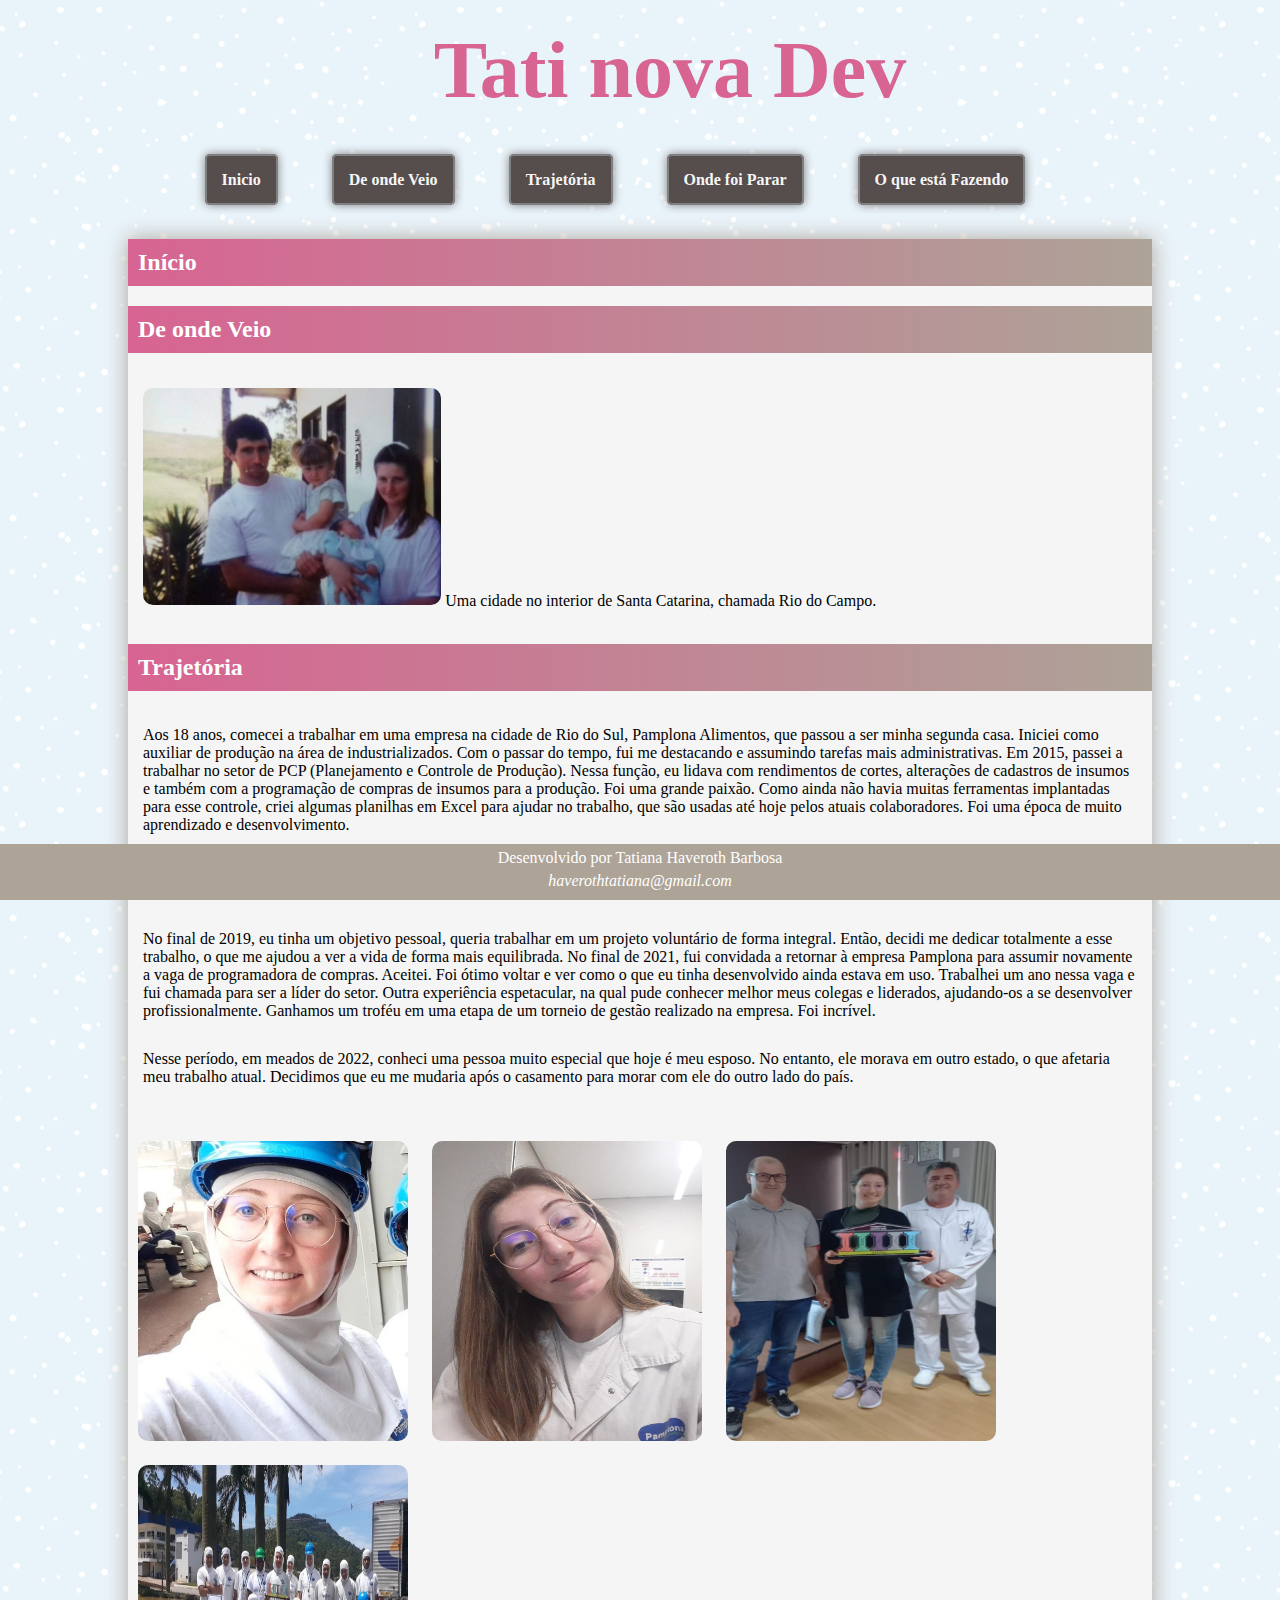
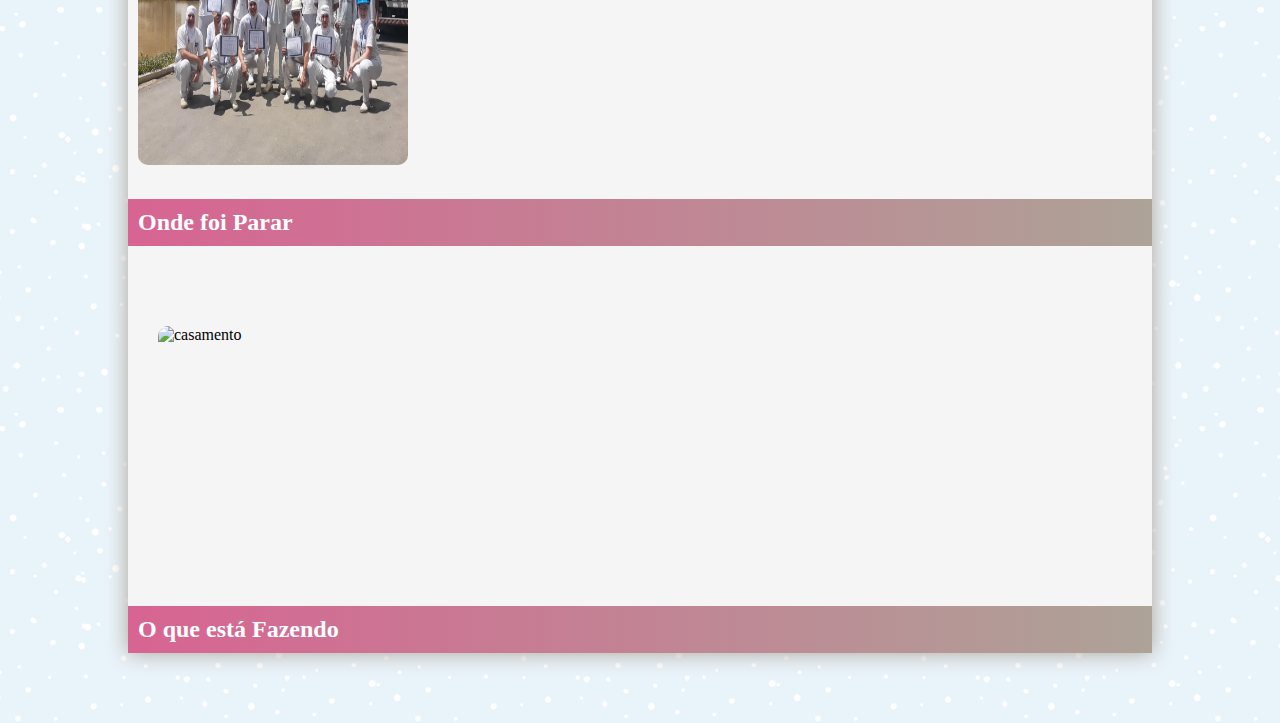
==== index.html @ 065e219c "Update index.html" ====
<!DOCTYPE html>
<html lang="en">
<head>
    <meta charset="UTF-8">
    <meta name="viewport" content="width=device-width, initial-scale=1.0">
    <link rel="stylesheet" href="blogtati.css">
    <link rel="stylesheet" href="blogresponsive.css">
    <title>Blog-da-Tati</title>
    <style>
        html {
            scroll-behavior: smooth;
        }
    </style>
</head>
<body>
    <header>
        <div class="header-container">
            
            <h1 class="header-text">Tati nova Dev</h1>
            <nav>
                <a href="#inicio">Inicio</a>
                <a href="#de-onde-veio">De onde Veio</a>
                <a href="#trajetoria">Trajetória</a>
                <a href="#onde-foi-parar">Onde foi Parar</a>
                <a href="#o-que-esta-fazendo">O que está Fazendo</a>
                

            </nav>
        </div>
    </header>
    <body>
        <main>
            <H2 id="inicio" >Início</H2>
                
            
        <H2 id="de-onde-veio" >De onde Veio</H2>
        <p>
           
            <img id="familia" src="imgs/blog/familia.jpg" alt="fotofamiliarc">
            Uma cidade no interior de Santa Catarina, chamada Rio do Campo. 
        </p>
        <H2 id="trajetoria" >Trajetória</H2>
        <p>
            Aos 18 anos, comecei a trabalhar em uma empresa na cidade de Rio do Sul, Pamplona Alimentos, que passou a ser minha segunda casa. Iniciei como auxiliar de produção na área de industrializados. Com o passar do tempo, fui me destacando e assumindo tarefas mais administrativas. Em 2015, passei a trabalhar no setor de PCP (Planejamento e Controle de Produção). Nessa função, eu lidava com rendimentos de cortes, alterações de cadastros de insumos e também com a programação de compras de insumos para a produção. Foi uma grande paixão. Como ainda não havia muitas ferramentas implantadas para esse controle, criei algumas planilhas em Excel para ajudar no trabalho, que são usadas até hoje pelos atuais colaboradores. Foi uma época de muito aprendizado e desenvolvimento.
        </p>
        <p>
            Em 2019, fui convidada a ocupar uma vaga de programadora de produção de industrializados, um novo desafio. Foi uma experiência ótima, conheci mais a fundo o processo produtivo e aprendi a lidar com pressões de várias áreas.
           
        </p>
        <p>
            No final de 2019, eu tinha um objetivo pessoal, queria trabalhar em um projeto voluntário de forma integral. Então, decidi me dedicar totalmente a esse trabalho, o que me ajudou a ver a vida de forma mais equilibrada. No final de 2021, fui convidada a retornar à empresa Pamplona para assumir novamente a vaga de programadora de compras. Aceitei. Foi ótimo voltar e ver como o que eu tinha desenvolvido ainda estava em uso. Trabalhei um ano nessa vaga e fui chamada para ser a líder do setor. Outra experiência espetacular, na qual pude conhecer melhor meus colegas e liderados, ajudando-os a se desenvolver profissionalmente. Ganhamos um troféu em uma etapa de um torneio de gestão realizado na empresa. Foi incrível.
            
        </p>
        <p>
            Nesse período, em meados de 2022, conheci uma pessoa muito especial que hoje é meu esposo. No entanto, ele morava em outro estado, o que afetaria meu trabalho atual. Decidimos que eu me mudaria após o casamento para morar com ele do outro lado do país.
        </p>
              

        </p>
            <div class="fotospamplona">
                <img id="pamp1" class="pamplona" src="imgs/blog/pamplona1.jpg" alt="fotopamplona">
                <img id="pamp2"  class="pamplona" src="imgs/blog/pamplona2.jpg" alt="pamplona2">
                <img id="pamp3" class="pamplona" src="imgs/blog/trofeu.jpg" alt="trofeu">
                <img id="pamp4" class="pamplona"  src="imgs/blog/pamplona4.jpg" alt="pamplona3">

             </div>
        <H2 id="onde-foi-parar" > Onde foi Parar</H2>
        <p>
            <div class="casamento">
            <img src="imgs/casamento/IMG_9152.jpg" alt="casamento">
        </div>
        </p>
        <H2 id="o-que-esta-fazendo" >O que está Fazendo</H2>
    </main>
<footer>
    <p>
    Desenvolvido por Tatiana Haveroth Barbosa
    <address>haverothtatiana@gmail.com</address>
    
</p>
</footer>
</body>
</html>
---- blogtati.css ----
:root{
    --CORFUNDO-CORPO: #d6cbd3;
    --CORROSA: #d76190fa;
    --CORAZUL:#bdcebe;
    --CORCINZAESCURO:#ada397;
   
@import url('https://fonts.googleapis.com/css2?family=Playwrite+AU+TAS:wght@100..400&display=swap');



}
p{
    margin: 0px;
    padding: 15px;
}

body {
    margin: auto auto;
    background-image: url(imgs/blog/blue-snow.webp);
    max-width: 1500px;
    min-width: 400px;
    min-height: 100vh;
    

}

.header-container {
    position: relative;
    text-align: center;
    
 
}


.header-text {
    color: var(--CORROSA);
    font-family: "Playwrite AU TAS", cursive;
    font-size: 5rem;
    position: relative;
    top: 40px;
    left: 50%;
    transform: translate(-50%, -50%);
    margin: 30px;
 
}


nav {
    margin: 50px;
    
    }

nav a {
    background-color: rgb(86, 77, 77);
    color: whitesmoke;
    border-radius: 5px;
    padding: 15px;
    text-decoration: none;
    border: 2px solid gray;
    transition: background-color, color 1s;
    margin-right: 50px;
    font-weight: bold;
    box-shadow: 0px 0px 10px gray;

    
}

nav a:hover {
    background-color: var(--CORROSA);
    color: black;
}
h2{
    background-image: linear-gradient(to right, var(--CORROSA), var(--CORCINZAESCURO));
    color: white;
    padding: 10px;
   
   
}
body h2:hover{
    background-color: var(--CORROSA);
    color: black;
}
#familia{
    width: 30%;
    border-radius: 10px;
}

.fotospamplona img{
      width: 270px;
      height: 300px;
      min-height: 200px;
      display: inline;
      margin: 10px;
      border-radius: 10px;
}
.pamplona:hover{
    transform:  scale(1.1) (5deg) translateY(-20px);
  
}

.casamento img{
    width: 350px;
    height: 270px;
    min-height: 200px;
    display: inline;
    margin: 30px;
    border-radius: 10px;
}
footer{
    background-color: var(--CORCINZAESCURO);
    color: white;
    text-align: center;
    position: fixed;
    bottom: 0px;
    width: 100%;
   
}
footer p{
    padding: 5px;
}
main{
    width: 80%;
    margin: 40px auto 70px auto;
    box-shadow: 0px 0px 20px var(--CORCINZAESCURO);
    background-color: whitesmoke;
    
}


}
---- blogresponsive.css ----
@media (max-width:1000px){
    .header-text {
          
        font-size: 4rem;
        position: relative;
        top: 30px;
       
       }
       nav a {
        padding: 10px;
        margin-right: 10px;
       
}
@media (max-width:750px){
    nav a {
        display: flex;
        flex-direction: column;
        margin: auto;
        margin-bottom: 10px;
        width: 50%;
        align-items: center;
       

    }
        nav a:first-child{
            display: none;
    }
    .fotospamplona img{
        
        margin-left: 40px;
    }
    #familia{
            width: 270px;
            height: 250px;
           
        
  }
}


               
       

@media (max-width:510px){
    .header-text {
          
        font-size: 3rem;
        text-align: left;
        margin: 30px; 
       }
       .casamento img{
        width: 250px;
        height: 200px;
       }
}
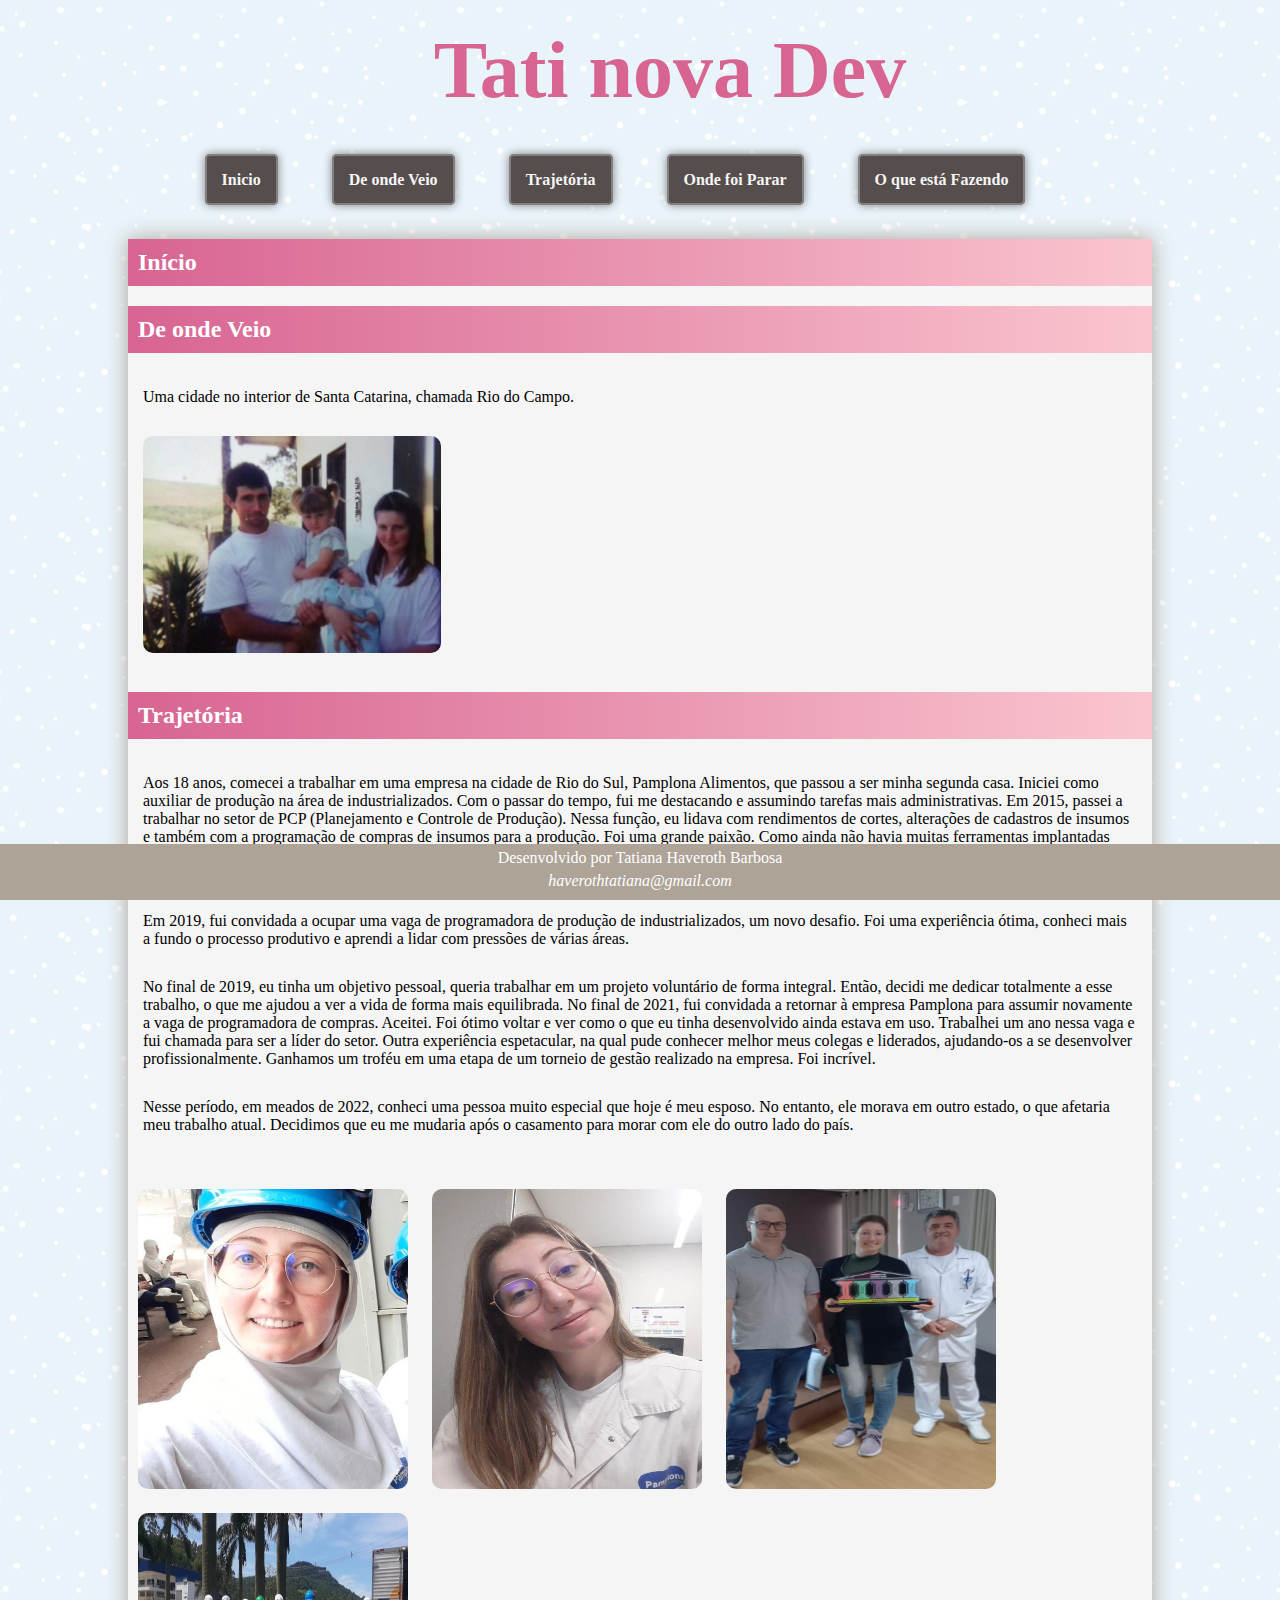
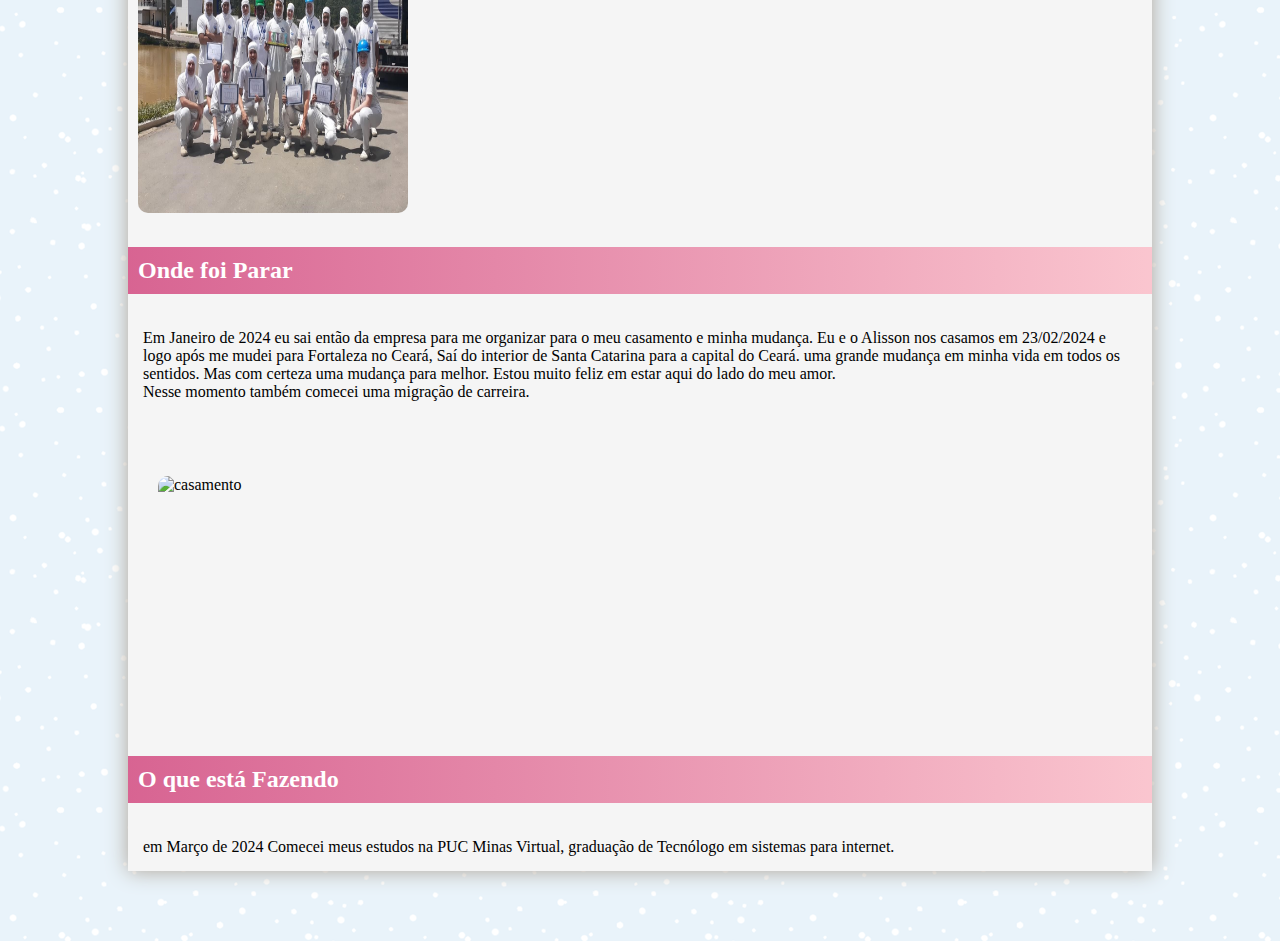
==== commit d83c6302: "Update index.html" ====
--- a/index.html
+++ b/index.html
@@ -35,10 +35,13 @@
             
         <H2 id="de-onde-veio" >De onde Veio</H2>
         <p>
-           
+            Uma cidade no interior de Santa Catarina, chamada Rio do Campo.
+
+        </p>
+        <p>
             <img id="familia" src="imgs/blog/familia.jpg" alt="fotofamiliarc">
-            Uma cidade no interior de Santa Catarina, chamada Rio do Campo. 
-        </p>
+        </p>    
+     
         <H2 id="trajetoria" >Trajetória</H2>
         <p>
             Aos 18 anos, comecei a trabalhar em uma empresa na cidade de Rio do Sul, Pamplona Alimentos, que passou a ser minha segunda casa. Iniciei como auxiliar de produção na área de industrializados. Com o passar do tempo, fui me destacando e assumindo tarefas mais administrativas. Em 2015, passei a trabalhar no setor de PCP (Planejamento e Controle de Produção). Nessa função, eu lidava com rendimentos de cortes, alterações de cadastros de insumos e também com a programação de compras de insumos para a produção. Foi uma grande paixão. Como ainda não havia muitas ferramentas implantadas para esse controle, criei algumas planilhas em Excel para ajudar no trabalho, que são usadas até hoje pelos atuais colaboradores. Foi uma época de muito aprendizado e desenvolvimento.
@@ -66,11 +69,20 @@
              </div>
         <H2 id="onde-foi-parar" > Onde foi Parar</H2>
         <p>
+            Em Janeiro de 2024 eu sai então da empresa para me organizar para o meu casamento e minha mudança. 
+        Eu e o Alisson nos casamos em 23/02/2024 e logo após me mudei para Fortaleza no Ceará, Saí do interior de Santa Catarina para a capital do Ceará. 
+        uma grande mudança em minha vida em todos os sentidos. Mas com certeza uma mudança para melhor. Estou muito feliz em estar aqui do lado do meu amor.
+        <br> Nesse momento também comecei uma migração de carreira. 
+        </p>
+        <p>
             <div class="casamento">
             <img src="imgs/casamento/IMG_9152.jpg" alt="casamento">
         </div>
         </p>
         <H2 id="o-que-esta-fazendo" >O que está Fazendo</H2>
+        <p>
+            em Março de 2024 Comecei meus estudos na PUC Minas Virtual, graduação de Tecnólogo em sistemas para internet.
+        </p>
     </main>
 <footer>
     <p>
--- a/blogtati.css
+++ b/blogtati.css
@@ -70,7 +70,7 @@
     color: black;
 }
 h2{
-    background-image: linear-gradient(to right, var(--CORROSA), var(--CORCINZAESCURO));
+    background-image: linear-gradient(to right, var(--CORROSA), rgba(251, 190, 201, 0.86));
     color: white;
     padding: 10px;
    
@@ -127,4 +127,4 @@
 }
 
 
-}
+
--- a/blogresponsive.css
+++ b/blogresponsive.css
@@ -9,7 +9,7 @@
        nav a {
         padding: 10px;
         margin-right: 10px;
-       
+       }
 }
 @media (max-width:750px){
     nav a {
@@ -36,10 +36,7 @@
         
   }
 }
-
-
-               
-       
+     
 
 @media (max-width:510px){
     .header-text {
@@ -52,4 +49,4 @@
         width: 250px;
         height: 200px;
        }
-}+}
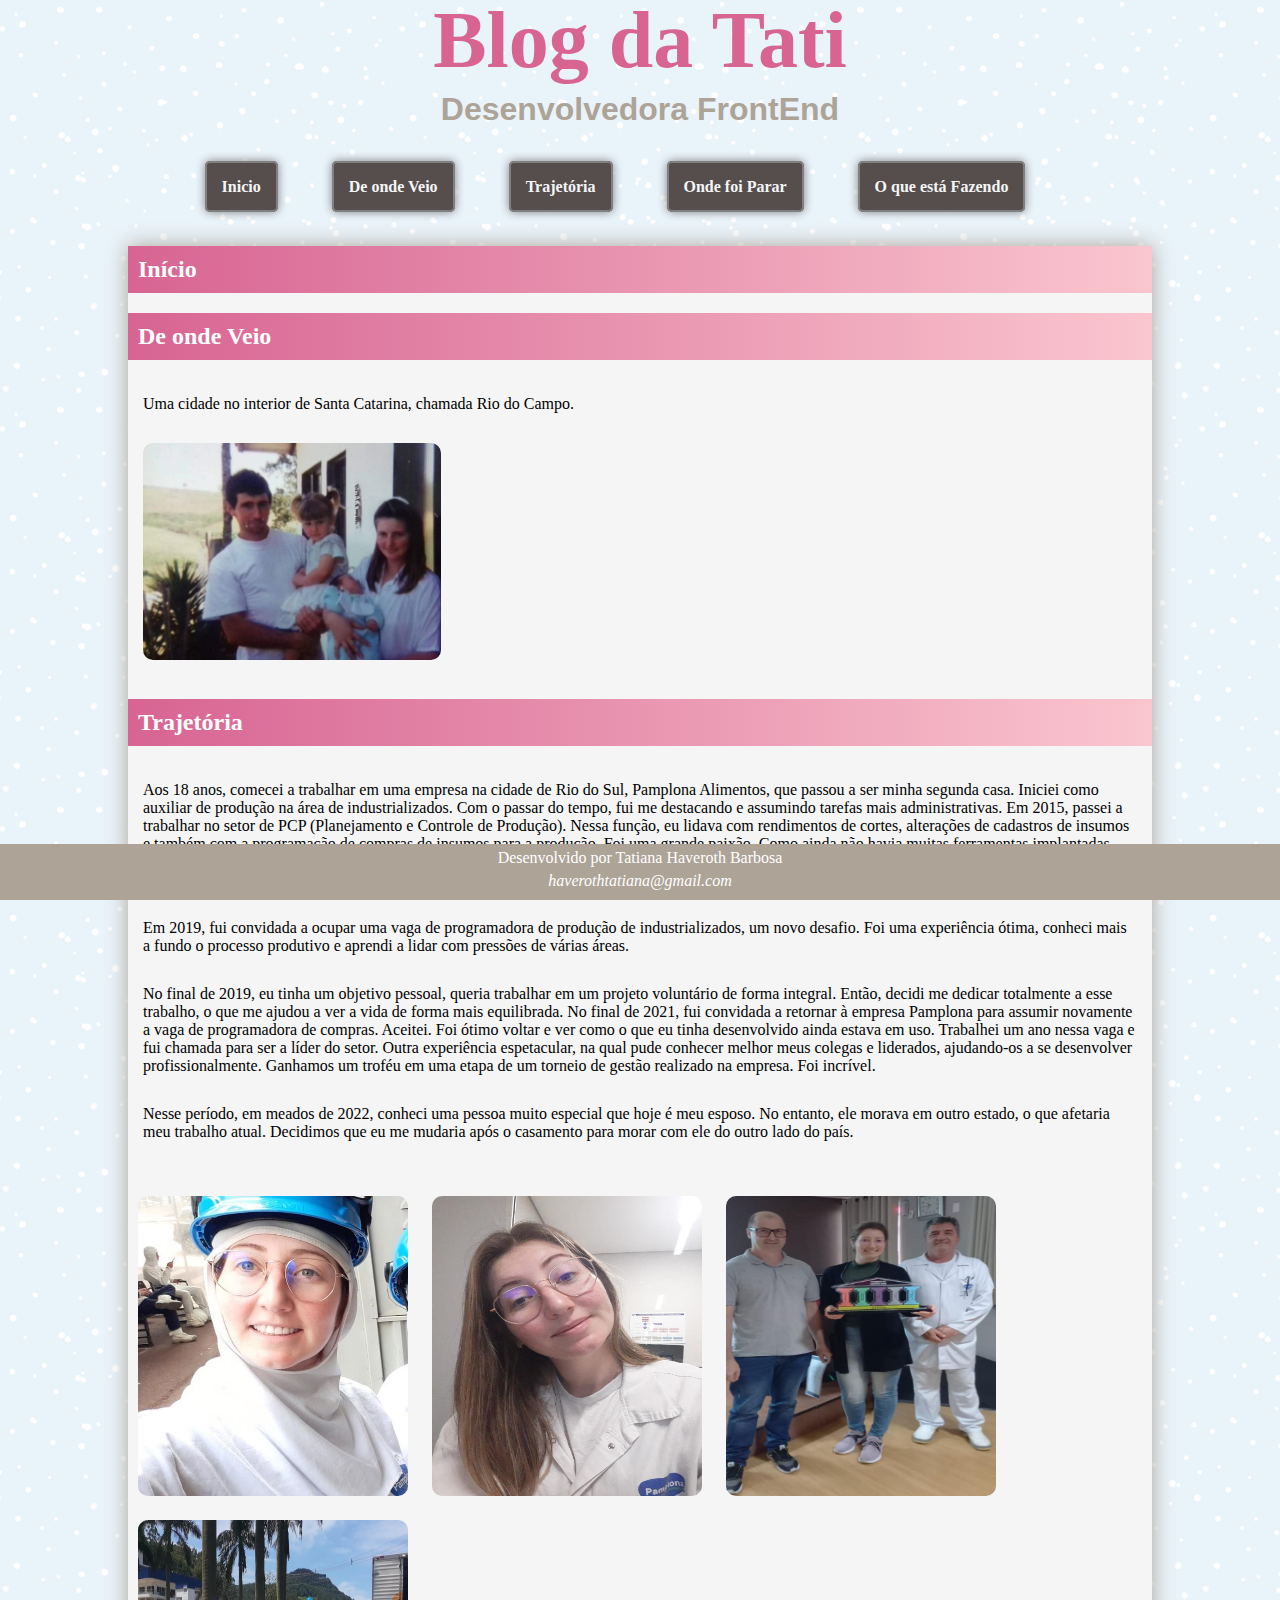
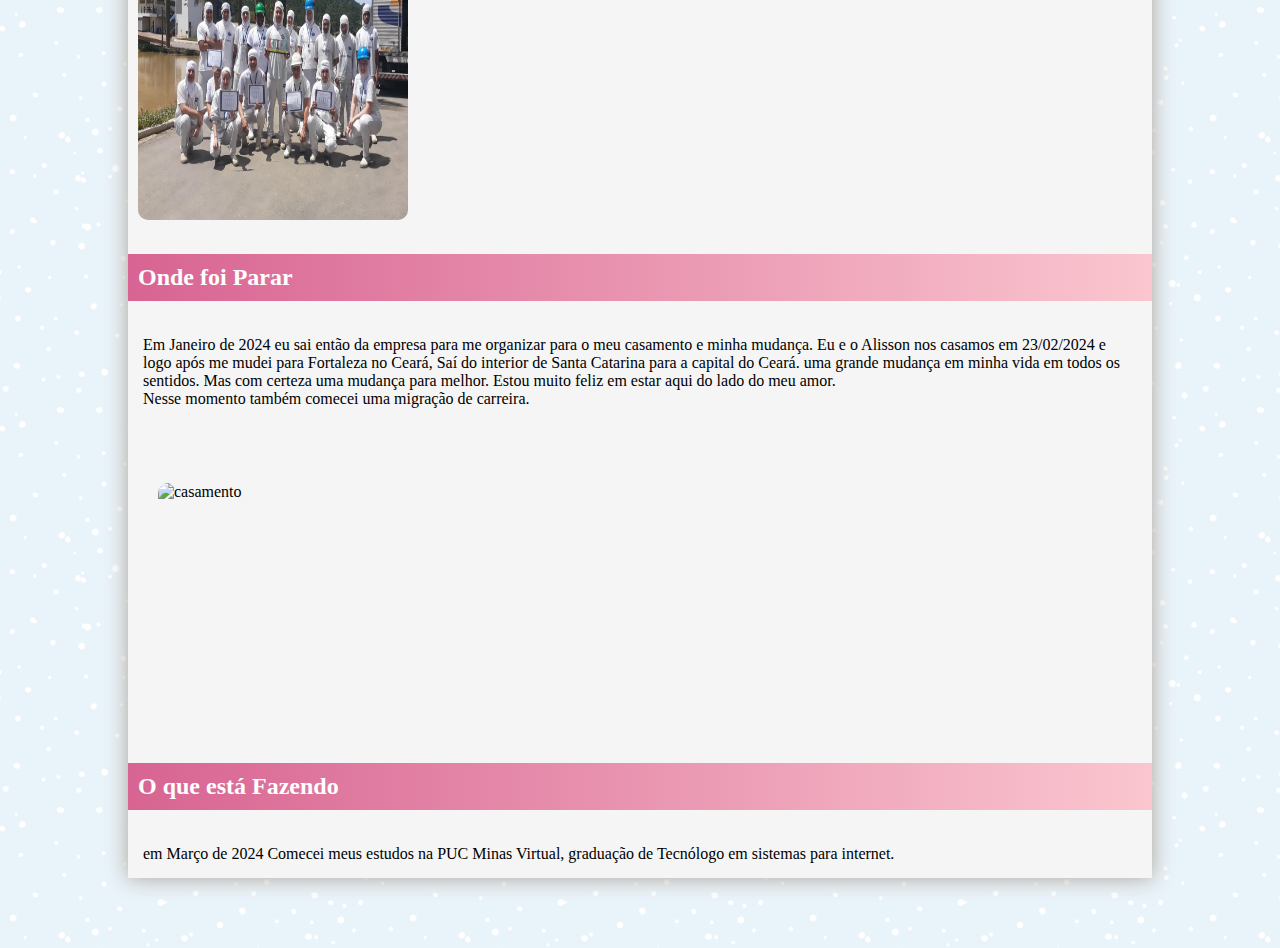
==== commit 32f911cf: "Update index.html" ====
--- a/index.html
+++ b/index.html
@@ -16,7 +16,8 @@
     <header>
         <div class="header-container">
             
-            <h1 class="header-text">Tati nova Dev</h1>
+            <h1 class="header-text">Blog da Tati  </h1>
+            <h1 class="subtitulo" >   Desenvolvedora FrontEnd</h1>
             <nav>
                 <a href="#inicio">Inicio</a>
                 <a href="#de-onde-veio">De onde Veio</a>
@@ -73,6 +74,7 @@
         Eu e o Alisson nos casamos em 23/02/2024 e logo após me mudei para Fortaleza no Ceará, Saí do interior de Santa Catarina para a capital do Ceará. 
         uma grande mudança em minha vida em todos os sentidos. Mas com certeza uma mudança para melhor. Estou muito feliz em estar aqui do lado do meu amor.
         <br> Nesse momento também comecei uma migração de carreira. 
+        
         </p>
         <p>
             <div class="casamento">
@@ -82,6 +84,9 @@
         <H2 id="o-que-esta-fazendo" >O que está Fazendo</H2>
         <p>
             em Março de 2024 Comecei meus estudos na PUC Minas Virtual, graduação de Tecnólogo em sistemas para internet.
+            <script>
+                window.alert('Bem vindo ao meu blog')
+            </script>
         </p>
     </main>
 <footer>
--- a/blogtati.css
+++ b/blogtati.css
@@ -40,8 +40,16 @@
     top: 40px;
     left: 50%;
     transform: translate(-50%, -50%);
-    margin: 30px;
+    margin: 0px ;
+
+    
  
+}
+.subtitulo{
+    font-family: 'Lucida Sans', 'Lucida Sans Regular', 'Lucida Grande', 'Lucida Sans Unicode', Geneva, Verdana, sans-serif;
+    color: var(--CORCINZAESCURO);
+    margin-top: 0px;
+
 }
 
 
@@ -127,4 +135,3 @@
 }
 
 
-
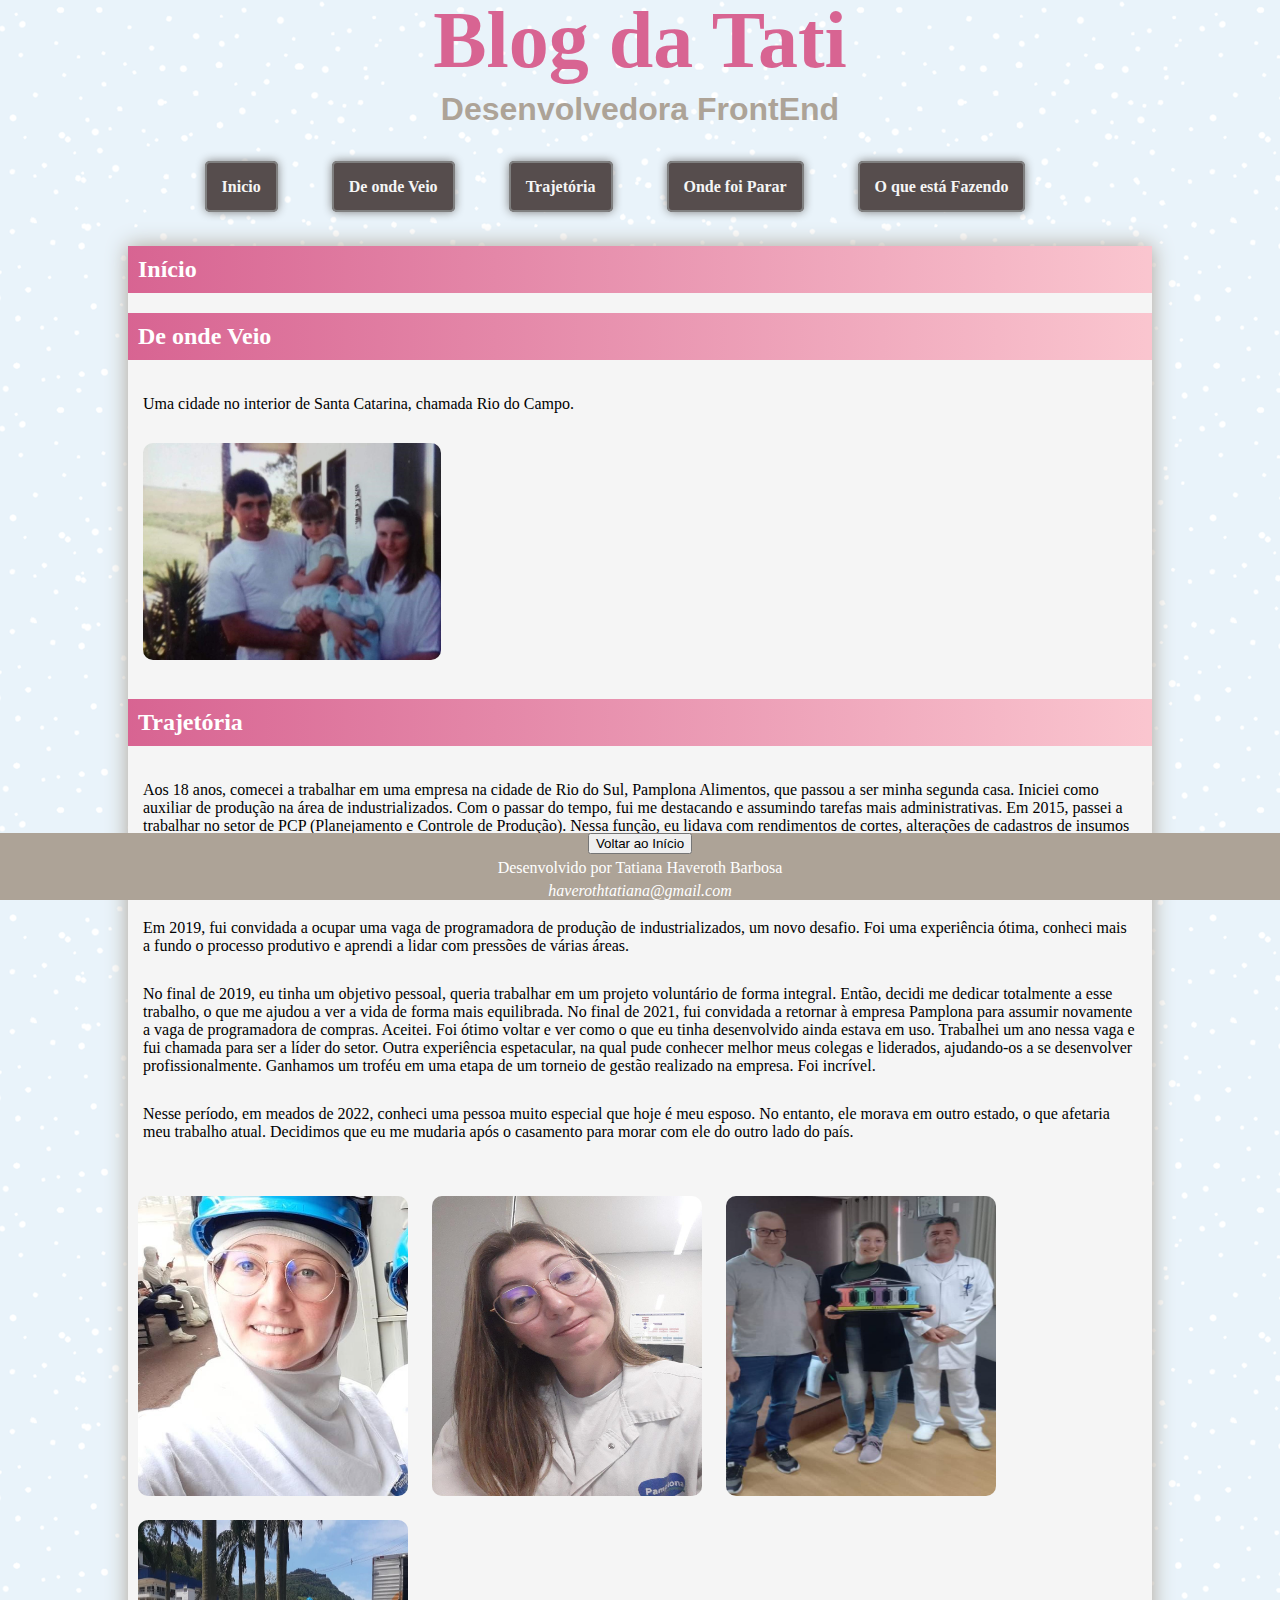
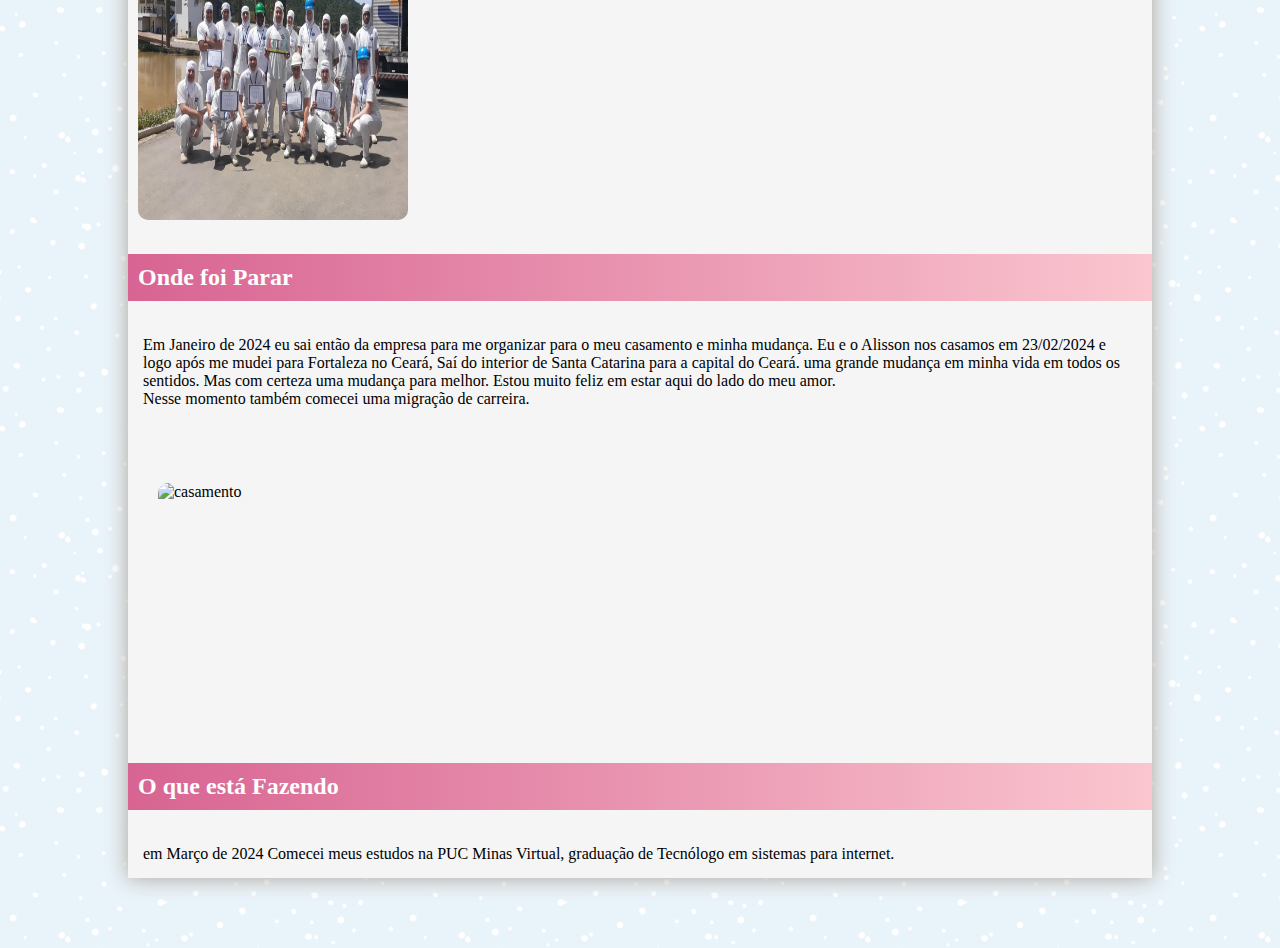
==== commit e54981a6: "Update index.html" ====
--- a/index.html
+++ b/index.html
@@ -84,17 +84,20 @@
         <H2 id="o-que-esta-fazendo" >O que está Fazendo</H2>
         <p>
             em Março de 2024 Comecei meus estudos na PUC Minas Virtual, graduação de Tecnólogo em sistemas para internet.
-            <script>
-                window.alert('Bem vindo ao meu blog')
-            </script>
+           
         </p>
     </main>
 <footer>
+    
+    <button id="btn-inicio">Voltar ao Início</button>
+    <div class="footer-text">
     <p>
-    Desenvolvido por Tatiana Haveroth Barbosa
+    Desenvolvido por Tatiana Haveroth Barbosa </p>
     <address>haverothtatiana@gmail.com</address>
-    
-</p>
+   
+   
+    </div>
 </footer>
+        <script src="blogtati.js"></script>
 </body>
 </html>
